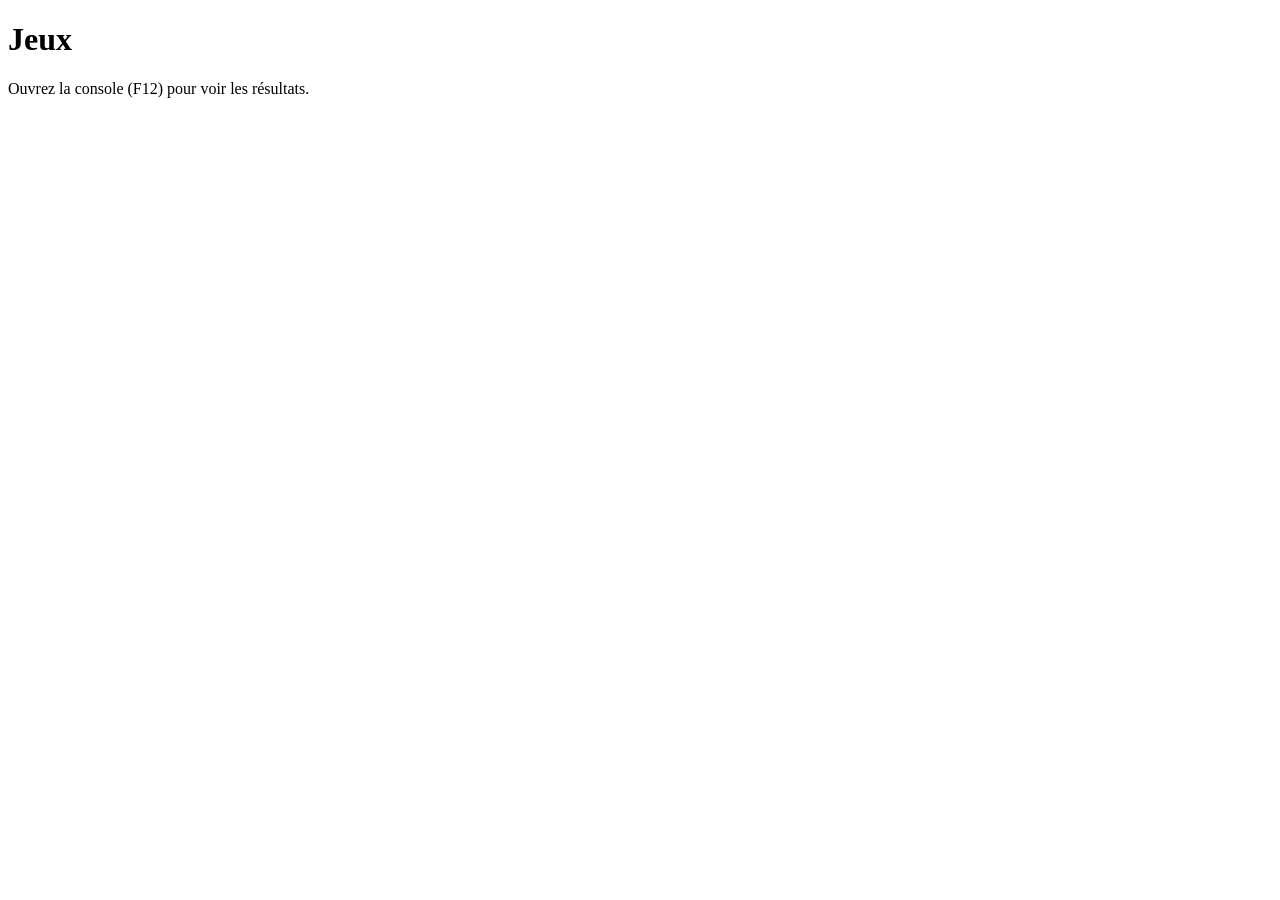
==== jeu.html @ 53c4132d "Ajout du projet Jeux JS" ====
<!DOCTYPE html>
<html lang="en">
<head>
    <meta charset="UTF-8">
    <link rel="stylesheet" href="style.css">
    <meta name="viewport" content="width=device-width, initial-scale=1.0">
    <title>Jeux JS</title>
</head>
<body>
   <h1>Jeux</h1>
  <p>Ouvrez la console (F12) pour voir les résultats.</p>
  <script src="liste_pays_capitales.js"></script>
  <script src="script.js"></script>
</body>
</html>
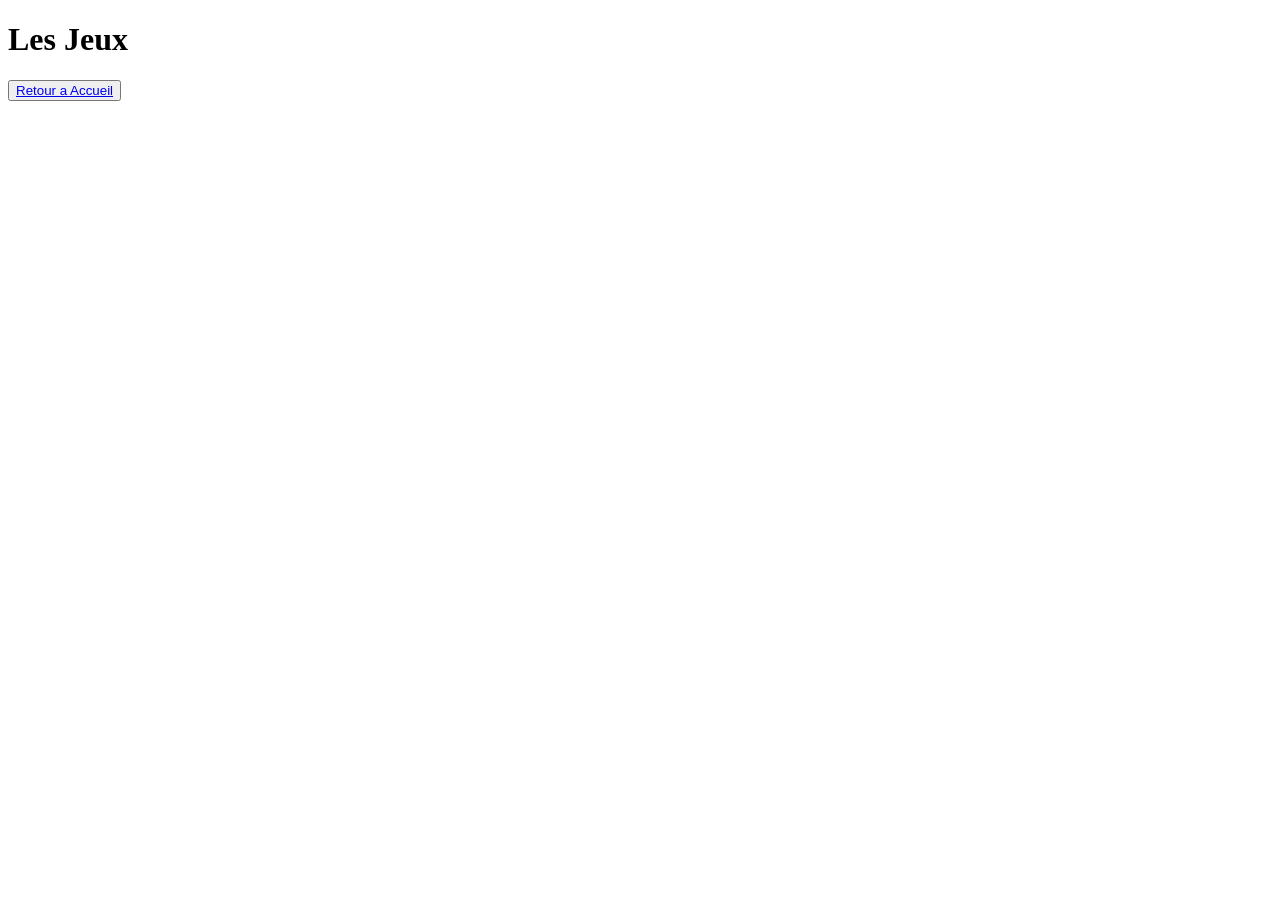
==== commit 0e6f08eb: "Implémentation de  function et du html nécessaire a la réalisation de notre application" ====
--- a/jeu.html
+++ b/jeu.html
@@ -7,8 +7,8 @@
     <title>Jeux JS</title>
 </head>
 <body>
-   <h1>Jeux</h1>
-  <p>Ouvrez la console (F12) pour voir les résultats.</p>
+   <h1> Les Jeux</h1>
+ <button><a href="index.html">Retour  a Accueil</a></button>
   <script src="liste_pays_capitales.js"></script>
   <script src="script.js"></script>
 </body>
